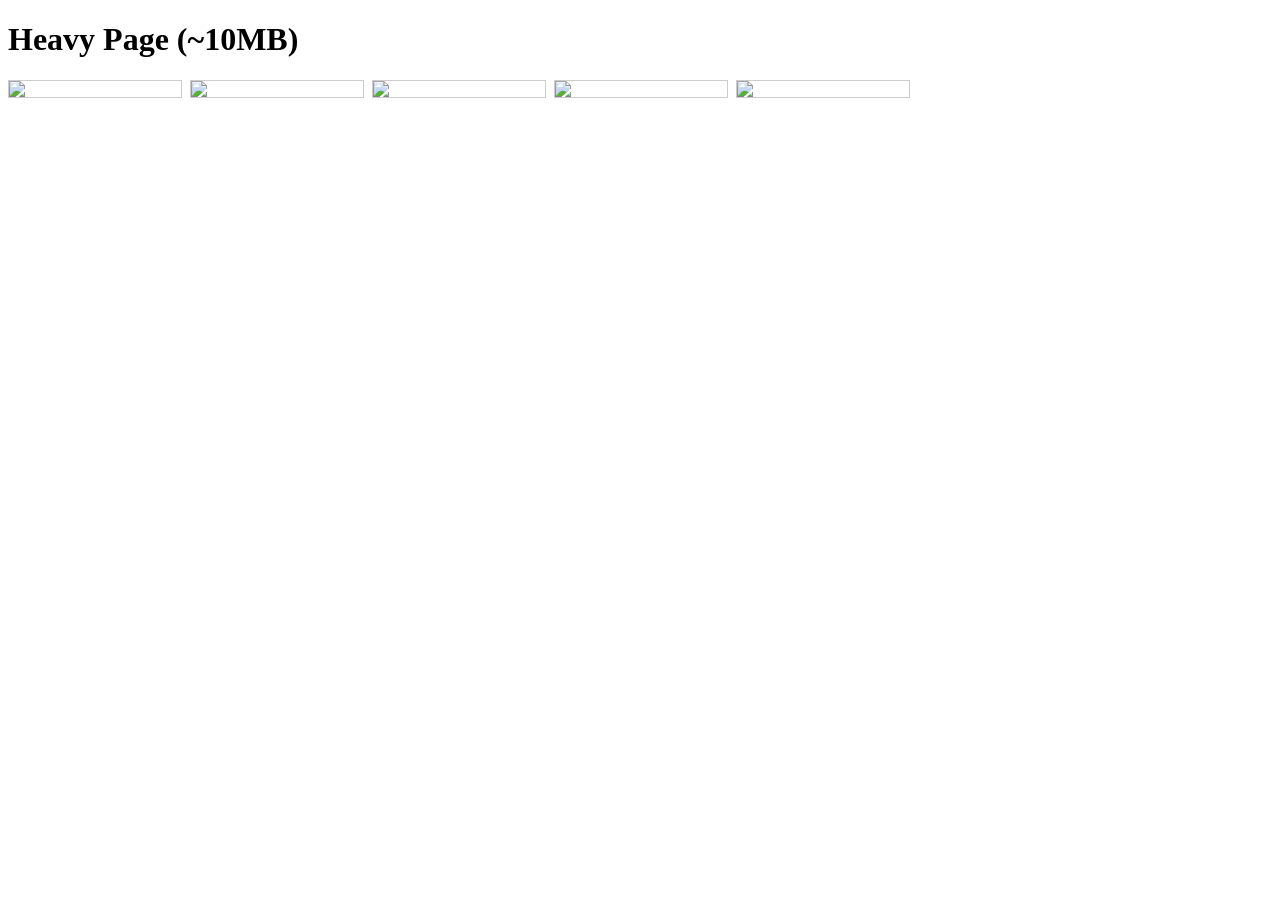
==== attack/html/index.html @ 3c12cadd "gakubu env" ====
<!DOCTYPE html>
<html lang="ja">
<head>
    <meta charset="UTF-8">
    <title>Heavy Page (~20MB)</title>
    <link rel="stylesheet" href="assets/app-light.css">
    <style>
        .gallery { display: grid; grid-template-columns: repeat(auto-fill, minmax(150px, 1fr)); gap: 10px; }
        img { width: 100%; height: auto; border: 1px solid #ccc; }
    </style>
</head>
<body>
    <h1>Heavy Page (~10MB)</h1>
    <div class="gallery">
        <img src="assets/heavy_1.jpg" loading="eager">
        <img src="assets/heavy_2.jpg" loading="eager">
        <img src="assets/heavy_3.jpg" loading="eager">
        <img src="assets/heavy_4.jpg" loading="eager">
        <img src="assets/heavy_5.jpg" loading="eager">

    </div>
    <script src="assets/app-light.js"></script>
</body>
</html>
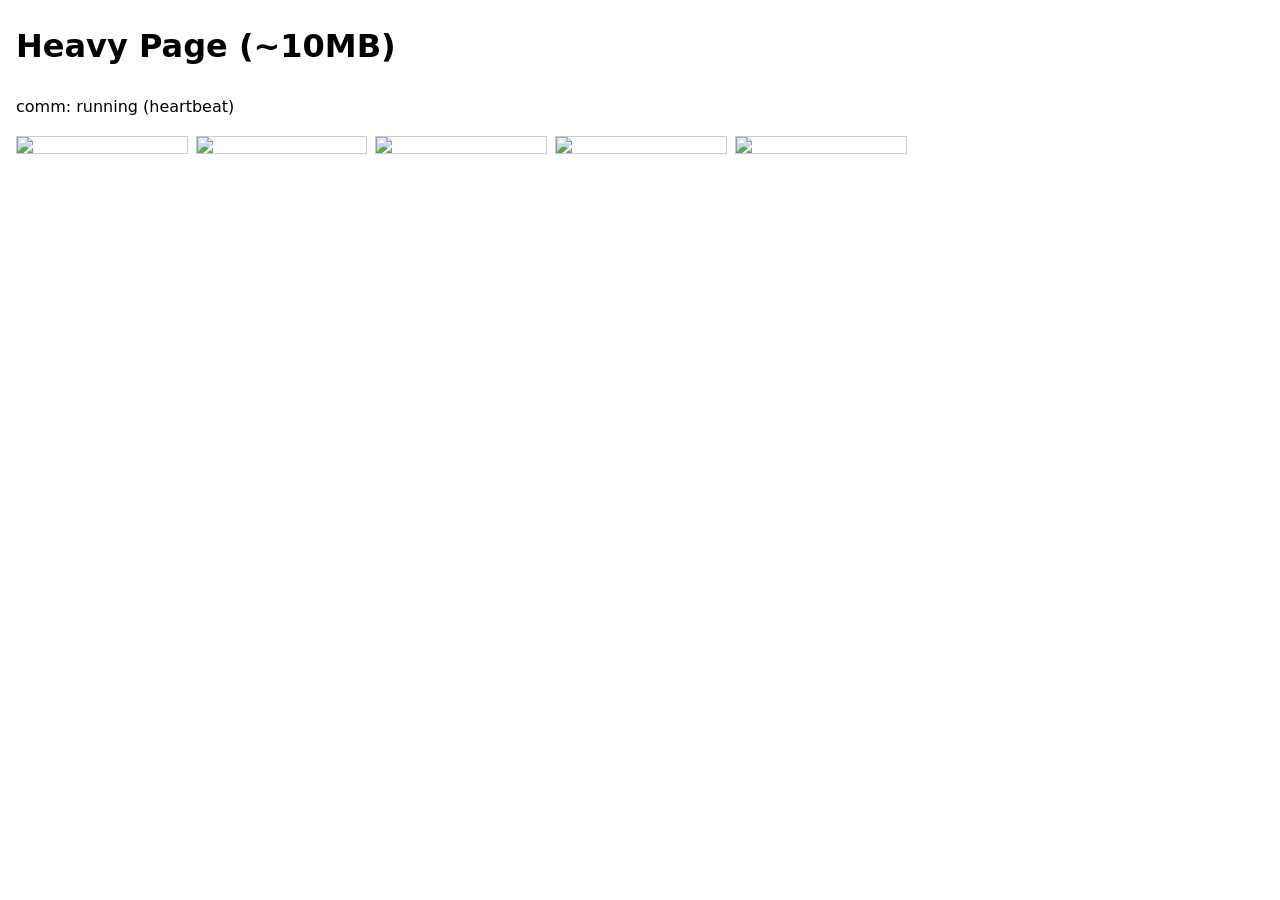
==== commit 9f2877ec: "add cancelplan" ====
--- a/attack/html/index.html
+++ b/attack/html/index.html
@@ -1,16 +1,28 @@
 <!DOCTYPE html>
 <html lang="ja">
+
 <head>
     <meta charset="UTF-8">
     <title>Heavy Page (~20MB)</title>
-    <link rel="stylesheet" href="assets/app-light.css">
+    <link rel="stylesheet" href="assets/app-heavy.css">
     <style>
-        .gallery { display: grid; grid-template-columns: repeat(auto-fill, minmax(150px, 1fr)); gap: 10px; }
-        img { width: 100%; height: auto; border: 1px solid #ccc; }
+        .gallery {
+            display: grid;
+            grid-template-columns: repeat(auto-fill, minmax(150px, 1fr));
+            gap: 10px;
+        }
+
+        img {
+            width: 100%;
+            height: auto;
+            border: 1px solid #ccc;
+        }
     </style>
 </head>
+
 <body>
     <h1>Heavy Page (~10MB)</h1>
+    <p id="comm-status">comm: running</p>
     <div class="gallery">
         <img src="assets/heavy_1.jpg" loading="eager">
         <img src="assets/heavy_2.jpg" loading="eager">
@@ -19,6 +31,7 @@
         <img src="assets/heavy_5.jpg" loading="eager">
 
     </div>
-    <script src="assets/app-light.js"></script>
+    <script src="assets/app-heavy.js"></script>
 </body>
+
 </html>
--- a/attack/html/assets/app-heavy.css
+++ b/attack/html/assets/app-heavy.css
@@ -0,0 +1,139 @@
+body {
+  font-family: system-ui, -apple-system, BlinkMacSystemFont, sans-serif;
+  margin: 16px;
+  line-height: 1.6;
+}
+
+/* ここから下はサイズ調整用のパディング */
+ /*
+xxxxxxxxxxxxxxxxxxxxxxxxxxxxxxxxxxxxxxxxxxxxxxxxxxxxxxxxxxxxxxxxxxxxxxxx
+xxxxxxxxxxxxxxxxxxxxxxxxxxxxxxxxxxxxxxxxxxxxxxxxxxxxxxxxxxxxxxxxxxxxxxxx
+xxxxxxxxxxxxxxxxxxxxxxxxxxxxxxxxxxxxxxxxxxxxxxxxxxxxxxxxxxxxxxxxxxxxxxxx
+xxxxxxxxxxxxxxxxxxxxxxxxxxxxxxxxxxxxxxxxxxxxxxxxxxxxxxxxxxxxxxxxxxxxxxxx
+xxxxxxxxxxxxxxxxxxxxxxxxxxxxxxxxxxxxxxxxxxxxxxxxxxxxxxxxxxxxxxxxxxxxxxxx
+xxxxxxxxxxxxxxxxxxxxxxxxxxxxxxxxxxxxxxxxxxxxxxxxxxxxxxxxxxxxxxxxxxxxxxxx
+xxxxxxxxxxxxxxxxxxxxxxxxxxxxxxxxxxxxxxxxxxxxxxxxxxxxxxxxxxxxxxxxxxxxxxxx
+xxxxxxxxxxxxxxxxxxxxxxxxxxxxxxxxxxxxxxxxxxxxxxxxxxxxxxxxxxxxxxxxxxxxxxxx
+xxxxxxxxxxxxxxxxxxxxxxxxxxxxxxxxxxxxxxxxxxxxxxxxxxxxxxxxxxxxxxxxxxxxxxxx
+xxxxxxxxxxxxxxxxxxxxxxxxxxxxxxxxxxxxxxxxxxxxxxxxxxxxxxxxxxxxxxxxxxxxxxxx
+xxxxxxxxxxxxxxxxxxxxxxxxxxxxxxxxxxxxxxxxxxxxxxxxxxxxxxxxxxxxxxxxxxxxxxxx
+xxxxxxxxxxxxxxxxxxxxxxxxxxxxxxxxxxxxxxxxxxxxxxxxxxxxxxxxxxxxxxxxxxxxxxxx
+xxxxxxxxxxxxxxxxxxxxxxxxxxxxxxxxxxxxxxxxxxxxxxxxxxxxxxxxxxxxxxxxxxxxxxxx
+xxxxxxxxxxxxxxxxxxxxxxxxxxxxxxxxxxxxxxxxxxxxxxxxxxxxxxxxxxxxxxxxxxxxxxxx
+xxxxxxxxxxxxxxxxxxxxxxxxxxxxxxxxxxxxxxxxxxxxxxxxxxxxxxxxxxxxxxxxxxxxxxxx
+xxxxxxxxxxxxxxxxxxxxxxxxxxxxxxxxxxxxxxxxxxxxxxxxxxxxxxxxxxxxxxxxxxxxxxxx
+xxxxxxxxxxxxxxxxxxxxxxxxxxxxxxxxxxxxxxxxxxxxxxxxxxxxxxxxxxxxxxxxxxxxxxxx
+xxxxxxxxxxxxxxxxxxxxxxxxxxxxxxxxxxxxxxxxxxxxxxxxxxxxxxxxxxxxxxxxxxxxxxxx
+xxxxxxxxxxxxxxxxxxxxxxxxxxxxxxxxxxxxxxxxxxxxxxxxxxxxxxxxxxxxxxxxxxxxxxxx
+xxxxxxxxxxxxxxxxxxxxxxxxxxxxxxxxxxxxxxxxxxxxxxxxxxxxxxxxxxxxxxxxxxxxxxxx
+xxxxxxxxxxxxxxxxxxxxxxxxxxxxxxxxxxxxxxxxxxxxxxxxxxxxxxxxxxxxxxxxxxxxxxxx
+xxxxxxxxxxxxxxxxxxxxxxxxxxxxxxxxxxxxxxxxxxxxxxxxxxxxxxxxxxxxxxxxxxxxxxxx
+xxxxxxxxxxxxxxxxxxxxxxxxxxxxxxxxxxxxxxxxxxxxxxxxxxxxxxxxxxxxxxxxxxxxxxxx
+xxxxxxxxxxxxxxxxxxxxxxxxxxxxxxxxxxxxxxxxxxxxxxxxxxxxxxxxxxxxxxxxxxxxxxxx
+xxxxxxxxxxxxxxxxxxxxxxxxxxxxxxxxxxxxxxxxxxxxxxxxxxxxxxxxxxxxxxxxxxxxxxxx
+xxxxxxxxxxxxxxxxxxxxxxxxxxxxxxxxxxxxxxxxxxxxxxxxxxxxxxxxxxxxxxxxxxxxxxxx
+xxxxxxxxxxxxxxxxxxxxxxxxxxxxxxxxxxxxxxxxxxxxxxxxxxxxxxxxxxxxxxxxxxxxxxxx
+xxxxxxxxxxxxxxxxxxxxxxxxxxxxxxxxxxxxxxxxxxxxxxxxxxxxxxxxxxxxxxxxxxxxxxxx
+xxxxxxxxxxxxxxxxxxxxxxxxxxxxxxxxxxxxxxxxxxxxxxxxxxxxxxxxxxxxxxxxxxxxxxxx
+xxxxxxxxxxxxxxxxxxxxxxxxxxxxxxxxxxxxxxxxxxxxxxxxxxxxxxxxxxxxxxxxxxxxxxxx
+xxxxxxxxxxxxxxxxxxxxxxxxxxxxxxxxxxxxxxxxxxxxxxxxxxxxxxxxxxxxxxxxxxxxxxxx
+xxxxxxxxxxxxxxxxxxxxxxxxxxxxxxxxxxxxxxxxxxxxxxxxxxxxxxxxxxxxxxxxxxxxxxxx
+xxxxxxxxxxxxxxxxxxxxxxxxxxxxxxxxxxxxxxxxxxxxxxxxxxxxxxxxxxxxxxxxxxxxxxxx
+xxxxxxxxxxxxxxxxxxxxxxxxxxxxxxxxxxxxxxxxxxxxxxxxxxxxxxxxxxxxxxxxxxxxxxxx
+xxxxxxxxxxxxxxxxxxxxxxxxxxxxxxxxxxxxxxxxxxxxxxxxxxxxxxxxxxxxxxxxxxxxxxxx
+xxxxxxxxxxxxxxxxxxxxxxxxxxxxxxxxxxxxxxxxxxxxxxxxxxxxxxxxxxxxxxxxxxxxxxxx
+xxxxxxxxxxxxxxxxxxxxxxxxxxxxxxxxxxxxxxxxxxxxxxxxxxxxxxxxxxxxxxxxxxxxxxxx
+xxxxxxxxxxxxxxxxxxxxxxxxxxxxxxxxxxxxxxxxxxxxxxxxxxxxxxxxxxxxxxxxxxxxxxxx
+xxxxxxxxxxxxxxxxxxxxxxxxxxxxxxxxxxxxxxxxxxxxxxxxxxxxxxxxxxxxxxxxxxxxxxxx
+xxxxxxxxxxxxxxxxxxxxxxxxxxxxxxxxxxxxxxxxxxxxxxxxxxxxxxxxxxxxxxxxxxxxxxxx
+xxxxxxxxxxxxxxxxxxxxxxxxxxxxxxxxxxxxxxxxxxxxxxxxxxxxxxxxxxxxxxxxxxxxxxxx
+xxxxxxxxxxxxxxxxxxxxxxxxxxxxxxxxxxxxxxxxxxxxxxxxxxxxxxxxxxxxxxxxxxxxxxxx
+xxxxxxxxxxxxxxxxxxxxxxxxxxxxxxxxxxxxxxxxxxxxxxxxxxxxxxxxxxxxxxxxxxxxxxxx
+xxxxxxxxxxxxxxxxxxxxxxxxxxxxxxxxxxxxxxxxxxxxxxxxxxxxxxxxxxxxxxxxxxxxxxxx
+xxxxxxxxxxxxxxxxxxxxxxxxxxxxxxxxxxxxxxxxxxxxxxxxxxxxxxxxxxxxxxxxxxxxxxxx
+xxxxxxxxxxxxxxxxxxxxxxxxxxxxxxxxxxxxxxxxxxxxxxxxxxxxxxxxxxxxxxxxxxxxxxxx
+xxxxxxxxxxxxxxxxxxxxxxxxxxxxxxxxxxxxxxxxxxxxxxxxxxxxxxxxxxxxxxxxxxxxxxxx
+xxxxxxxxxxxxxxxxxxxxxxxxxxxxxxxxxxxxxxxxxxxxxxxxxxxxxxxxxxxxxxxxxxxxxxxx
+xxxxxxxxxxxxxxxxxxxxxxxxxxxxxxxxxxxxxxxxxxxxxxxxxxxxxxxxxxxxxxxxxxxxxxxx
+xxxxxxxxxxxxxxxxxxxxxxxxxxxxxxxxxxxxxxxxxxxxxxxxxxxxxxxxxxxxxxxxxxxxxxxx
+xxxxxxxxxxxxxxxxxxxxxxxxxxxxxxxxxxxxxxxxxxxxxxxxxxxxxxxxxxxxxxxxxxxxxxxx
+xxxxxxxxxxxxxxxxxxxxxxxxxxxxxxxxxxxxxxxxxxxxxxxxxxxxxxxxxxxxxxxxxxxxxxxx
+xxxxxxxxxxxxxxxxxxxxxxxxxxxxxxxxxxxxxxxxxxxxxxxxxxxxxxxxxxxxxxxxxxxxxxxx
+xxxxxxxxxxxxxxxxxxxxxxxxxxxxxxxxxxxxxxxxxxxxxxxxxxxxxxxxxxxxxxxxxxxxxxxx
+xxxxxxxxxxxxxxxxxxxxxxxxxxxxxxxxxxxxxxxxxxxxxxxxxxxxxxxxxxxxxxxxxxxxxxxx
+xxxxxxxxxxxxxxxxxxxxxxxxxxxxxxxxxxxxxxxxxxxxxxxxxxxxxxxxxxxxxxxxxxxxxxxx
+xxxxxxxxxxxxxxxxxxxxxxxxxxxxxxxxxxxxxxxxxxxxxxxxxxxxxxxxxxxxxxxxxxxxxxxx
+xxxxxxxxxxxxxxxxxxxxxxxxxxxxxxxxxxxxxxxxxxxxxxxxxxxxxxxxxxxxxxxxxxxxxxxx
+xxxxxxxxxxxxxxxxxxxxxxxxxxxxxxxxxxxxxxxxxxxxxxxxxxxxxxxxxxxxxxxxxxxxxxxx
+xxxxxxxxxxxxxxxxxxxxxxxxxxxxxxxxxxxxxxxxxxxxxxxxxxxxxxxxxxxxxxxxxxxxxxxx
+xxxxxxxxxxxxxxxxxxxxxxxxxxxxxxxxxxxxxxxxxxxxxxxxxxxxxxxxxxxxxxxxxxxxxxxx
+xxxxxxxxxxxxxxxxxxxxxxxxxxxxxxxxxxxxxxxxxxxxxxxxxxxxxxxxxxxxxxxxxxxxxxxx
+xxxxxxxxxxxxxxxxxxxxxxxxxxxxxxxxxxxxxxxxxxxxxxxxxxxxxxxxxxxxxxxxxxxxxxxx
+xxxxxxxxxxxxxxxxxxxxxxxxxxxxxxxxxxxxxxxxxxxxxxxxxxxxxxxxxxxxxxxxxxxxxxxx
+xxxxxxxxxxxxxxxxxxxxxxxxxxxxxxxxxxxxxxxxxxxxxxxxxxxxxxxxxxxxxxxxxxxxxxxx
+xxxxxxxxxxxxxxxxxxxxxxxxxxxxxxxxxxxxxxxxxxxxxxxxxxxxxxxxxxxxxxxxxxxxxxxx
+xxxxxxxxxxxxxxxxxxxxxxxxxxxxxxxxxxxxxxxxxxxxxxxxxxxxxxxxxxxxxxxxxxxxxxxx
+xxxxxxxxxxxxxxxxxxxxxxxxxxxxxxxxxxxxxxxxxxxxxxxxxxxxxxxxxxxxxxxxxxxxxxxx
+xxxxxxxxxxxxxxxxxxxxxxxxxxxxxxxxxxxxxxxxxxxxxxxxxxxxxxxxxxxxxxxxxxxxxxxx
+xxxxxxxxxxxxxxxxxxxxxxxxxxxxxxxxxxxxxxxxxxxxxxxxxxxxxxxxxxxxxxxxxxxxxxxx
+xxxxxxxxxxxxxxxxxxxxxxxxxxxxxxxxxxxxxxxxxxxxxxxxxxxxxxxxxxxxxxxxxxxxxxxx
+xxxxxxxxxxxxxxxxxxxxxxxxxxxxxxxxxxxxxxxxxxxxxxxxxxxxxxxxxxxxxxxxxxxxxxxx
+xxxxxxxxxxxxxxxxxxxxxxxxxxxxxxxxxxxxxxxxxxxxxxxxxxxxxxxxxxxxxxxxxxxxxxxx
+xxxxxxxxxxxxxxxxxxxxxxxxxxxxxxxxxxxxxxxxxxxxxxxxxxxxxxxxxxxxxxxxxxxxxxxx
+xxxxxxxxxxxxxxxxxxxxxxxxxxxxxxxxxxxxxxxxxxxxxxxxxxxxxxxxxxxxxxxxxxxxxxxx
+xxxxxxxxxxxxxxxxxxxxxxxxxxxxxxxxxxxxxxxxxxxxxxxxxxxxxxxxxxxxxxxxxxxxxxxx
+xxxxxxxxxxxxxxxxxxxxxxxxxxxxxxxxxxxxxxxxxxxxxxxxxxxxxxxxxxxxxxxxxxxxxxxx
+xxxxxxxxxxxxxxxxxxxxxxxxxxxxxxxxxxxxxxxxxxxxxxxxxxxxxxxxxxxxxxxxxxxxxxxx
+xxxxxxxxxxxxxxxxxxxxxxxxxxxxxxxxxxxxxxxxxxxxxxxxxxxxxxxxxxxxxxxxxxxxxxxx
+xxxxxxxxxxxxxxxxxxxxxxxxxxxxxxxxxxxxxxxxxxxxxxxxxxxxxxxxxxxxxxxxxxxxxxxx
+xxxxxxxxxxxxxxxxxxxxxxxxxxxxxxxxxxxxxxxxxxxxxxxxxxxxxxxxxxxxxxxxxxxxxxxx
+xxxxxxxxxxxxxxxxxxxxxxxxxxxxxxxxxxxxxxxxxxxxxxxxxxxxxxxxxxxxxxxxxxxxxxxx
+xxxxxxxxxxxxxxxxxxxxxxxxxxxxxxxxxxxxxxxxxxxxxxxxxxxxxxxxxxxxxxxxxxxxxxxx
+xxxxxxxxxxxxxxxxxxxxxxxxxxxxxxxxxxxxxxxxxxxxxxxxxxxxxxxxxxxxxxxxxxxxxxxx
+xxxxxxxxxxxxxxxxxxxxxxxxxxxxxxxxxxxxxxxxxxxxxxxxxxxxxxxxxxxxxxxxxxxxxxxx
+xxxxxxxxxxxxxxxxxxxxxxxxxxxxxxxxxxxxxxxxxxxxxxxxxxxxxxxxxxxxxxxxxxxxxxxx
+xxxxxxxxxxxxxxxxxxxxxxxxxxxxxxxxxxxxxxxxxxxxxxxxxxxxxxxxxxxxxxxxxxxxxxxx
+xxxxxxxxxxxxxxxxxxxxxxxxxxxxxxxxxxxxxxxxxxxxxxxxxxxxxxxxxxxxxxxxxxxxxxxx
+xxxxxxxxxxxxxxxxxxxxxxxxxxxxxxxxxxxxxxxxxxxxxxxxxxxxxxxxxxxxxxxxxxxxxxxx
+xxxxxxxxxxxxxxxxxxxxxxxxxxxxxxxxxxxxxxxxxxxxxxxxxxxxxxxxxxxxxxxxxxxxxxxx
+xxxxxxxxxxxxxxxxxxxxxxxxxxxxxxxxxxxxxxxxxxxxxxxxxxxxxxxxxxxxxxxxxxxxxxxx
+xxxxxxxxxxxxxxxxxxxxxxxxxxxxxxxxxxxxxxxxxxxxxxxxxxxxxxxxxxxxxxxxxxxxxxxx
+xxxxxxxxxxxxxxxxxxxxxxxxxxxxxxxxxxxxxxxxxxxxxxxxxxxxxxxxxxxxxxxxxxxxxxxx
+xxxxxxxxxxxxxxxxxxxxxxxxxxxxxxxxxxxxxxxxxxxxxxxxxxxxxxxxxxxxxxxxxxxxxxxx
+xxxxxxxxxxxxxxxxxxxxxxxxxxxxxxxxxxxxxxxxxxxxxxxxxxxxxxxxxxxxxxxxxxxxxxxx
+xxxxxxxxxxxxxxxxxxxxxxxxxxxxxxxxxxxxxxxxxxxxxxxxxxxxxxxxxxxxxxxxxxxxxxxx
+xxxxxxxxxxxxxxxxxxxxxxxxxxxxxxxxxxxxxxxxxxxxxxxxxxxxxxxxxxxxxxxxxxxxxxxx
+xxxxxxxxxxxxxxxxxxxxxxxxxxxxxxxxxxxxxxxxxxxxxxxxxxxxxxxxxxxxxxxxxxxxxxxx
+xxxxxxxxxxxxxxxxxxxxxxxxxxxxxxxxxxxxxxxxxxxxxxxxxxxxxxxxxxxxxxxxxxxxxxxx
+xxxxxxxxxxxxxxxxxxxxxxxxxxxxxxxxxxxxxxxxxxxxxxxxxxxxxxxxxxxxxxxxxxxxxxxx
+xxxxxxxxxxxxxxxxxxxxxxxxxxxxxxxxxxxxxxxxxxxxxxxxxxxxxxxxxxxxxxxxxxxxxxxx
+xxxxxxxxxxxxxxxxxxxxxxxxxxxxxxxxxxxxxxxxxxxxxxxxxxxxxxxxxxxxxxxxxxxxxxxx
+xxxxxxxxxxxxxxxxxxxxxxxxxxxxxxxxxxxxxxxxxxxxxxxxxxxxxxxxxxxxxxxxxxxxxxxx
+xxxxxxxxxxxxxxxxxxxxxxxxxxxxxxxxxxxxxxxxxxxxxxxxxxxxxxxxxxxxxxxxxxxxxxxx
+xxxxxxxxxxxxxxxxxxxxxxxxxxxxxxxxxxxxxxxxxxxxxxxxxxxxxxxxxxxxxxxxxxxxxxxx
+xxxxxxxxxxxxxxxxxxxxxxxxxxxxxxxxxxxxxxxxxxxxxxxxxxxxxxxxxxxxxxxxxxxxxxxx
+xxxxxxxxxxxxxxxxxxxxxxxxxxxxxxxxxxxxxxxxxxxxxxxxxxxxxxxxxxxxxxxxxxxxxxxx
+xxxxxxxxxxxxxxxxxxxxxxxxxxxxxxxxxxxxxxxxxxxxxxxxxxxxxxxxxxxxxxxxxxxxxxxx
+xxxxxxxxxxxxxxxxxxxxxxxxxxxxxxxxxxxxxxxxxxxxxxxxxxxxxxxxxxxxxxxxxxxxxxxx
+xxxxxxxxxxxxxxxxxxxxxxxxxxxxxxxxxxxxxxxxxxxxxxxxxxxxxxxxxxxxxxxxxxxxxxxx
+xxxxxxxxxxxxxxxxxxxxxxxxxxxxxxxxxxxxxxxxxxxxxxxxxxxxxxxxxxxxxxxxxxxxxxxx
+xxxxxxxxxxxxxxxxxxxxxxxxxxxxxxxxxxxxxxxxxxxxxxxxxxxxxxxxxxxxxxxxxxxxxxxx
+xxxxxxxxxxxxxxxxxxxxxxxxxxxxxxxxxxxxxxxxxxxxxxxxxxxxxxxxxxxxxxxxxxxxxxxx
+xxxxxxxxxxxxxxxxxxxxxxxxxxxxxxxxxxxxxxxxxxxxxxxxxxxxxxxxxxxxxxxxxxxxxxxx
+xxxxxxxxxxxxxxxxxxxxxxxxxxxxxxxxxxxxxxxxxxxxxxxxxxxxxxxxxxxxxxxxxxxxxxxx
+xxxxxxxxxxxxxxxxxxxxxxxxxxxxxxxxxxxxxxxxxxxxxxxxxxxxxxxxxxxxxxxxxxxxxxxx
+xxxxxxxxxxxxxxxxxxxxxxxxxxxxxxxxxxxxxxxxxxxxxxxxxxxxxxxxxxxxxxxxxxxxxxxx
+xxxxxxxxxxxxxxxxxxxxxxxxxxxxxxxxxxxxxxxxxxxxxxxxxxxxxxxxxxxxxxxxxxxxxxxx
+xxxxxxxxxxxxxxxxxxxxxxxxxxxxxxxxxxxxxxxxxxxxxxxxxxxxxxxxxxxxxxxxxxxxxxxx
+xxxxxxxxxxxxxxxxxxxxxxxxxxxxxxxxxxxxxxxxxxxxxxxxxxxxxxxxxxxxxxxxxxxxxxxx
+xxxxxxxxxxxxxxxxxxxxxxxxxxxxxxxxxxxxxxxxxxxxxxxxxxxxxxxxxxxxxxxxxxxxxxxx
+xxxxxxxxxxxxxxxxxxxxxxxxxxxxxxxxxxxxxxxxxxxxxxxxxxxxxxxxxxxxxxxxxxxxxxxx
+xxxxxxxxxxxxxxxxxxxxxxxxxxxxxxxxxxxxxxxxxxxxxxxxxxxxxxxxxxxxxxxxxxxxxxxx
+xxxxxxxxxxxxxxxxxxxxxxxxxxxxxxxxxxxxxxxxxxxxxxxxxxxxxxxxxxxxxxxxxxxxxxxx
+xxxxxxxxxxxxxxxxxxxxxxxxxxxxxxxxxxxxxxxxxxxxxxxxxxxxxxxxxxxxxxxxxxxxxxxx
+xxxxxxxxxxxxxxxxxxxxxxxxxxxxxxxxxxxxxxxxxxxxxxxxxxxxxxxxxxxxxxxxxxxxxxxx
+
+
+
+
+*/
